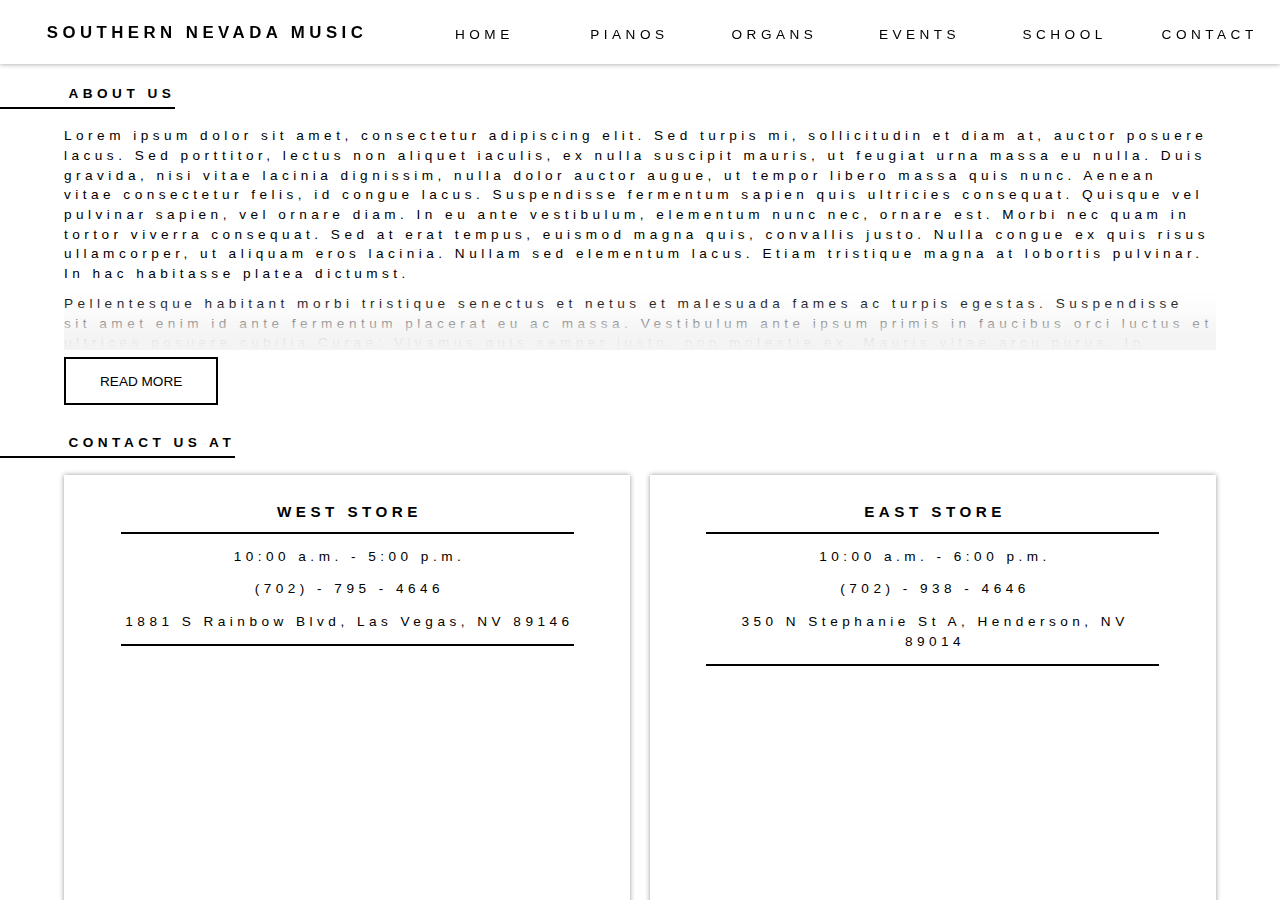
==== contact.html @ ccfa8d11 "first change upload" ====
<!DOCTYPE html>
<html lang="en">
	
	<head>
		<meta name="viewport" content="width=device-width, initial-scale=1.0, maximum-scale=1.0, minimum-scale=1.0" charset="utf-8">
		<title>Southern Nevada Music</title>
		<script src="js/jquery-3.3.1.min.js"></script>
		<script src="js/jquery-ui-1.12.1/jquery-ui.min.js"></script>
		<link rel="stylesheet" type="text/css" href="css/nav.css">
		<link rel="stylesheet" type="text/css" href="css/sbc.css">
		<link rel="stylesheet" type="text/css" href="css/contact.css">
		<link rel="stylesheet" type="text/css" href="css/footer.css">
	</head>

	<body>

		<nav>
			
			<div id="name">
				
				<h5 class="header">Southern Nevada Music</h5>

			</div>

			<div id="links">
				
				<a href="index.html">
					<div class="linksT">
						<h5 class="linksN">Home</h5>
					</div>
				</a>

				<a href="pianos.html">
					<div class="linksT">
						<h5 class="linksN">Pianos</h5>
					</div>
				</a>

				<a href="organs.html">
					<div class="linksT">
						<h5 class="linksN">Organs</h5>
					</div>
				</a>

				<a href="events.html">
					<div class="linksT">
						<h5 class="linksN">Events</h5>
					</div>
				</a>

				<a href="school.html">
					<div class="linksT">
						<h5 class="linksN">School</h5>
					</div>
				</a>

				<a href="contact.html">
					<div class="linksT">
						<h5 class="linksN">Contact</h5>
					</div>
				</a>

			</div>

			<div id="menu-button">
				
				<div class="menu-line"></div>

				<div class="menu-line"></div>

				<div class="menu-line"></div>

			</div>

			<div id="close-button">
				
				<div id="first-close"></div>

				<div id="second-close"></div>

			</div>

		</nav>

		<div id="menu-tab">
			
			<div class="menu-line" style="margin-top:0.95em;"></div>

			<div class="menu-line"></div>

			<div class="menu-line"></div>

		</div>

		<div id="small-menu">
			
			<div class="small-tab">
				<a class="link-name" href="index.html"><h5>Home</h5></a>
			</div>

			<div class="small-tab">
				<a class="link-name" href="pianos.html"><h5>Pianos</h5></a>

				<div id="open-phone-sub">
					
					<img src="img/dow_arrow.png" id="phone-arrow" width="auto" height="15px" style="margin-top:1.05em"/>

				</div>

				<div id="close-phone-sub">
					
					<img src="img/up_arrow.png" id="phone-arrow" width="auto" height="15px" style="margin-top:1.05em"/>

				</div>
			</div>

			<div id="phone-sub">
				
				<div id="in-phone-sub">
					
					<a class="link-names-sub" href="pianos.html#steinway"><h5>Steinway</h5></a>

					<a class="link-names-sub" href="pianos.html#boston"><h5>Boston</h5></a>

					<a class="link-names-sub" href="pianos.html#essex"><h5>Essex</h5></a>

				</div>

			</div>

			<div class="small-tab">
				<a class="link-name" href="organs.html"><h5>Organs</h5></a>
			</div>

			<div class="small-tab">
				<a class="link-name" href="events.html"><h5>Events</h5></a>
			</div>

			<div class="small-tab">
				<a class="link-name" href="school.html"><h5>School</h5></a>
			</div>

			<div class="small-tab">
				<a class="link-name" href="contact.html"><h5>Contact</h5></a>
			</div>

		</div>
		
		<div id="body-overflow">
			
			<div id="in-body">
				
				<div class="sec-size">
					
					<h4 class="section-title">About Us</h4>

					<div id="cover">
						
						<div id="shade"></div>

						<p class="style-para">
							Lorem ipsum dolor sit amet, consectetur adipiscing elit. Sed turpis mi, sollicitudin et diam at, auctor posuere lacus. Sed porttitor, lectus non aliquet iaculis, ex nulla suscipit mauris, ut feugiat urna massa eu nulla. Duis gravida, nisi vitae lacinia dignissim, nulla dolor auctor augue, ut tempor libero massa quis nunc. Aenean vitae consectetur felis, id congue lacus. Suspendisse fermentum sapien quis ultricies consequat. Quisque vel pulvinar sapien, vel ornare diam. In eu ante vestibulum, elementum nunc nec, ornare est. Morbi nec quam in tortor viverra consequat. Sed at erat tempus, euismod magna quis, convallis justo. Nulla congue ex quis risus ullamcorper, ut aliquam eros lacinia. Nullam sed elementum lacus. Etiam tristique magna at lobortis pulvinar. In hac habitasse platea dictumst.
						</p>

						<p class="style-para" style="margin-bottom:0px">
							Pellentesque habitant morbi tristique senectus et netus et malesuada fames ac turpis egestas. Suspendisse sit amet enim id ante fermentum placerat eu ac massa. Vestibulum ante ipsum primis in faucibus orci luctus et ultrices posuere cubilia Curae; Vivamus quis semper justo, non molestie ex. Mauris vitae arcu purus. In ultricies viverra tempor. Nam justo magna, pretium eu euismod id, vulputate vel augue. Nam et purus erat. Nam tincidunt iaculis vestibulum. Integer congue maximus congue. Nullam ornare maximus leo, a commodo orci.
						</p>

					</div>

					<button class="button-style" id="open-read">Read More</button>

					<button class="button-style" id="close-read">Close</button>

				</div>

				<div class="sec-size">
					
					<h4 class="section-title">Contact Us At</h4>

					<div id="loc-tab">
						
						<div class="locs">
							
							<h4 class="loc-title">West Store</h4>

							<hr>

							<h5 class="loc-info">10:00 a.m. - 5:00 p.m.</h5>

							<h5 class="loc-info">(702) - 795 - 4646</h5>

							<h5 class="loc-info">1881 S Rainbow Blvd, Las Vegas, NV 89146</h5>

							<hr>

							<iframe src="https://www.google.com/maps/embed?pb=!1m18!1m12!1m3!1d6443.305487096367!2d-115.24677950873406!3d36.15066756489703!2m3!1f0!2f0!3f0!3m2!1i1024!2i768!4f13.1!3m3!1m2!1s0x80c8c0e6e054b9a1%3A0xba612a211cbbd7e6!2sSouthern+Nevada+Music!5e0!3m2!1sen!2sus!4v1527474378559" class="map" frameborder="0" style="border:0" allowfullscreen></iframe>

							<hr>

							<button class="button-style contact-button">Open Map</button>
						</div>

						<div class="locs">
							
							<h4 class="loc-title">East Store</h4>

							<hr>

							<h5 class="loc-info">10:00 a.m. - 6:00 p.m.</h5>

							<h5 class="loc-info">(702) - 938 - 4646</h5>

							<h5 class="loc-info">350 N Stephanie St A, Henderson, NV 89014</h5>

							<hr>

							<iframe src="https://www.google.com/maps/embed?pb=!1m18!1m12!1m3!1d3225.654692535462!2d-115.04797928473096!3d36.05313238010926!2m3!1f0!2f0!3f0!3m2!1i1024!2i768!4f13.1!3m3!1m2!1s0x80c8d0ff6f54ad0b%3A0xed7e0dd049c2f778!2sSouthern+Nevada+Music!5e0!3m2!1sen!2sus!4v1527474544658" class="map" frameborder="0" style="border:0" allowfullscreen></iframe>

							<hr>

							<button class="button-style contact-button">Open Map</button>
						</div>

					</div>

				</div>

				<div class="sec-size">
					
					<h4 class="section-title">Email Us</h4>

					<form>
						
						<input type="text" id="first-name" placeholder="First name" name="first-name">

						<input type="text" id="last-name" placeholder="Last name" name="last-name">

						<input type="email" id="email" placeholder="Email" name="email">

						<input type="text" id="reason" placeholder="Reason for email" name="reason">

						<textarea placeholder="Content"></textarea>

						<input type="submit" value="Submit" class="button-style">

					</form>

				</div>

				<div id="footer">
					
					<p>This site is the property of Southern Nevada Music &copy; 2018.</p>

				</div>

			</div>

		</div>

	</body>

	<script src="js/nav.js"></script>
	<script src="js/contact.js"></script>

</html>
---- css/nav.css ----
::-webkit-scrollbar
{
	display:none;
}

html, body
{
	width:100vw;
	height:100vh;
	margin:0px;
	padding:0px;
	position:relative;
	overflow:hidden;
	font-family:sans-serif;
	font-weight:normal;
	letter-spacing:0.35vw;
	cursor:default;
}

nav
{
	width:100vw;
	height:4em;
	position:absolute;
	top:0px;
	left:0px;
	z-index:1000000000000;
	background-color:#fff;
	box-shadow:0 0 5px rgba(0,0,0,0.4);
	display:flex;
	justify-content:space-between;
	transition:all 0.5s ease;
}

#name
{
	width:32vw;
	height:4em;
	overflow:hidden;
	text-align:center;
}

.header
{
	padding-left:0.35vw;
	font-size:1.05em;
	font-weight:bold;
	text-transform:uppercase;
	line-height:0.65em;
	margin-top:1.65em;
}

#links
{
	width:68vw;
	height:4em;
	display:flex;
	justify-content:space-between;
}

#links > a
{
	text-decoration:none;
	color:#000;
}

.linksT
{
	width:11.33vw;
	height:4em;
	overflow:hidden;
	text-align:center;
}

.linksT:hover
{
	background-color:#f3f3f3;
}

.linksN
{
	padding-left:0.35vw;
	font-size:0.85em;
	font-weight:normal;
	text-transform:uppercase;
	line-height:0.45em;
	margin-top:2.35em;
}

#small-menu
{
	display:none;
}

@media only screen and (max-width:1024px)
{
	#name
	{
		width:calc(100vw - 4em);
		text-align:left;
	}

	.header
	{
		margin-left:2vw;
	}

	#links
	{
		display:none;
	}

	#menu-button,
	#close-button
	{
		width:5em;
		height:4em;
		text-align:center;
		overflow:hidden;
	}

	#menu-button:hover,
	#close-button:hover
	{
		background-color:#f3f3f3;
	}

	#close-button
	{
		display:none;
	}

	.menu-line
	{
		width:1.75em;
		height:3px;
		background-color:#000;
		margin:auto;
		margin-top:0.25em;
		margin-bottom:0.25em;
	}

	.menu-line:first-child
	{
		margin-top:1.5em;
	}

	#first-close,
	#second-close
	{
		width:1.75em;
		height:3px;
		background-color:#000;
		margin:auto;
	}

	#first-close
	{
		margin-top:1.9em;
		transform:rotate(45deg);
	}

	#second-close
	{
		margin-top:-3px;
		transform:rotate(-45deg);
	}

	#menu-tab
	{
		position:absolute;
		top:-4em;
		right:2em;
		z-index:1000000000;
		background-color:#fff;
		overflow:hidden;
		text-align:center;
		height:3em;
		width:4em;
		box-shadow:0 0 5px rgba(0,0,0,0.4);
		border-bottom-right-radius:5px;
		border-bottom-left-radius:5px;
		transition:all 0.5s ease;
	}
}

/*This is the sub menu for small screens
specifically tablets and small laptops*/
@media only screen and (max-width:1024px) and (min-width:535px)
{
	#small-menu
	{
		width:100vw;
		height:3em;
		position:absolute;
		top:-8em;
		left:0px;
		z-index:1000000000;
		background-color:#fff;
		display:flex;
		justify-content:space-between;
		box-shadow:0 0 5px rgba(0,0,0,0.4);
		transition:all 0.5s ease;
	}

	.small-tab
	{
		width:calc(100vw / 6);
		height:3em;
		overflow:hidden;
		text-align:center;
	}

	.link-name
	{
		text-decoration:none;
		color:#000;
	}

	.link-name > h5
	{
		font-size:0.75em;
		text-transform:uppercase;
		margin-top:1.65em;
		font-weight:normal;
	}

	.small-tab:hover
	{
		background-color:#f3f3f3;
	}

	#phone-sub,
	#open-phone-sub,
	#close-phone-sub
	{
		display:none;
	}
}

/*This is the sub menu for small screens
specifically phones*/
@media only screen and (max-width:534px)
{
	#small-menu
	{
		width:100vw;
		height:auto;
		position:absolute;
		top:-25em;
		left:0px;
		z-index:1000000000;
		background-color:#fff;
		box-shadow:0 0 5px rgba(0,0,0,0.4);
		transition:all 0.5s ease;
		display:block;
	}

	.small-tab
	{
		width:100vw;
		height:3em;
		overflow:hidden;
		text-align:left;
		position:relative;
	}

	.link-name,
	.link-names-sub
	{
		text-decoration:none;
		color:#000;
	}

	.link-name > h5,
	.link-names-sub > h5
	{
		padding-left:2.35vw;
		font-size:0.75em;
		text-transform:uppercase;
		margin-top:1.65em;
		font-weight:normal;
	}

	.link-names-sub > h5
	{
		padding-left:7.35vw;
	}

	.link-name > h5:hover,
	.link-names-sub > h5:hover
	{
		color:#ff0000;
	}

	#phone-sub
	{
		width:100vw;
		height:0px;
		background-color:#f3f3f3;
		box-shadow:inset 0 0 5px rgba(0,0,0,0.4);
		overflow:hidden;
	}

	#open-phone-sub,
	#close-phone-sub
	{
		height:3em;
		width:4em;
		position:absolute;
		right:0px;
		top:0px;
		text-align:center;
		overflow:hidden;
	}

	#open-phone-sub:hover,
	#close-phone-sub:hover
	{
		background-color:#f3f3f3;
	}

	#close-phone-sub
	{
		display:none;
	}
}
---- css/sbc.css ----
#body-overflow
{
	width:100vw;
	height:calc(100vh - 4em);
	overflow-x:hidden;
	overflow-y:scroll;
	padding-right:20px;
	position:absolute;
	top:4em;
	left:0px;
	-webkit-overflow-scrolling:touch;
}

#in-body
{
	width:100vw;
	height:auto;
}

.sec-size
{
	width:100vw;
	height:auto;
	padding-top:1.25em;
	padding-bottom:0.5em;
}

.section-title
{
	font-size:0.85em;
	font-weight:bold;
	text-transform:uppercase;
	line-height:0.45em;
	margin-top:0.5em;
	margin-bottom:0.35em;
	padding-bottom:0.75em;
	display:inline-block;
	padding-left:5.35vw;
	border-bottom:2px solid #000;
}

.style-para
{
	font-size:0.85em;
	font-weight:normal;
	line-height:1.45em;
	width:90vw;
	margin:auto;
	margin-top:0px;
	margin-bottom:0.75em;
}

.button-style,
.white-button
{
	padding-left:5.35vw;
	padding-right:5vw;
	height:3.5em;
	background-color:transparent;
	outline:none;
	font-size:0.85em;
	text-transform:uppercase;
}

.button-style
{
	color:#000;
	border:2px solid #000;
}

.button-style:hover
{
	color:#fff;
	background-color:#000;
}

#loc-tab
{
	width:90vw;
	height:auto;
	margin:auto;
	margin-top:0.75em;
	display:flex;
	justify-content:space-between;
	flex-wrap:wrap;
}

.locs:last-child
{
	margin-bottom:0px;
}

.loc-title
{
	font-size:0.95em;
	padding-left:0.35vw;
	margin-top:0.95em;
	margin-bottom:0.5em;
	text-transform:uppercase;
	font-weight:bold;
}

.locs > hr
{
	width:80%;
	height:2px;
	background-color:#000;
	box-shadow:none;
	border:none;
	margin:auto;
	margin-top:0.75em;
	margin-bottom:0.5em;
}

.loc-info
{
	width:80%;
	margin:auto;
	margin-top:0.95em;
	margin-bottom:0.5em;
	line-height:1.45em;
	font-size:0.85em;
	padding-left:0.35vw;
	font-weight:normal;
}

.map
{
	width:80%;
	height:14em;
	margin:auto;
	margin-top:0.95em;
	margin-bottom:0.5em;
}

.contact-button
{
	margin-top:0.75em;
	margin-bottom:0.5em;
}

@media only screen and (max-width:635px)
{
	.locs
	{
		width:90vw;
		height:auto;
		padding-top:0.85em;
		padding-bottom:0.85em;
		text-align:center;
		overflow:hidden;
		background-color:#fff;
		box-shadow:0 0 5px rgba(0,0,0,0.4);
		margin-bottom:0.95em;
	}
}

@media only screen and (min-width:636px)
{

	.button-style,
	.white-button
	{
		padding-left:2.5em;
		padding-right:2.5em;
	}

	.locs
	{
		width:44.25vw;
		height:auto;
		padding-top:0.85em;
		padding-bottom:0.85em;
		text-align:center;
		overflow:hidden;
		background-color:#fff;
		box-shadow:0 0 5px rgba(0,0,0,0.4);
		margin-bottom:0.15em;
	}
}
---- css/contact.css ----
#cover
{
	width:90vw;
	height:14em;
	margin:auto;
	margin-top:0.75em;
	margin-bottom:0.45em;
	position:relative;
	overflow:hidden;
}

#shade
{
	width:950vw;
	height:4em;
	background-color:#f3f3f3;
	filter:blur(15px);
	position:absolute;
	bottom:-2em;
	left:-2.5vw;
}

#open-read,
#close-read
{
	margin-left:5vw;
}

#close-read
{
	display:none;
}

form
{
	width:auto;
	height:auto;
	margin:auto;
	margin-top:0.5em;
	margin-bottom:0.5em;
}

#first-name,
#last-name,
#email,
#reason
{
	width:auto;
	height:3em;
	border:2px solid #000;
	margin:auto;
	margin-top:0.25em;
	margin-bottom:0.25em;
	box-shadow:none;
	outline:none;
	font-weight:normal;
	padding-left:2.35vw;
	font-size:0.85em;
}

textarea
{
	width:auto;
	min-height:15em;
	margin-top:0.25em;
	margin-bottom:0.25em;
	border:2px solid #000;
	outline:none;
	padding-top:0.5em;
	font-weight:normal;
	font-size:0.85em;
}

@media only screen and (max-width:635px)
{
	form
	{
		width:90vw;
	}

	#first-name,
	#last-name,
	#email,
	#reason
	{
		width:calc(90vw - 2.35vw);
		padding-left:2.35vw;
	}

	textarea
	{
		max-width:calc(90vw - 2.37vw);
		min-width:calc(90vw - 2.37vw);
		width:calc(90vw - 2.37vw);
		padding-left:2.35vw;
	}
}

@media only screen and (max-width:1024px) and (min-width:636px)
{
	form
	{
		width:70vw;
	}

	#first-name,
	#last-name,
	#email,
	#reason
	{
		width:calc(70vw - 1.35vw);
		padding-left:1.35vw;
	}

	textarea
	{
		max-width:calc(70vw - 1.37vw);
		min-width:calc(70vw - 1.37vw);
		width:calc(70vw - 1.37vw);
		padding-left:1.35vw;
	}
}

@media only screen and (max-width:1440px) and (min-width:1025px)
{
	form
	{
		width:50vw;
	}

	#first-name,
	#last-name,
	#email,
	#reason
	{
		width:calc(50vw - 0.65vw);
		padding-left:0.65vw;
	}

	textarea
	{
		max-width:calc(50vw - 0.67vw);
		min-width:calc(50vw - 0.67vw);
		width:calc(50vw - 0.67vw);
		padding-left:0.65vw;
	}
}
---- css/footer.css ----
#footer
{
	width:100vw;
	height:auto;
	padding-top:1.1em;
	padding-bottom:0.95em;
	background-color:#f3f3f3;
	overflow:hidden;
	text-align:left;
}

#footer > p
{
	font-size:0.75em;
	padding-left:0.35vw;
	line-height:1.45em;
	font-weight:lighter;
	width:90%;
	margin:auto;
}
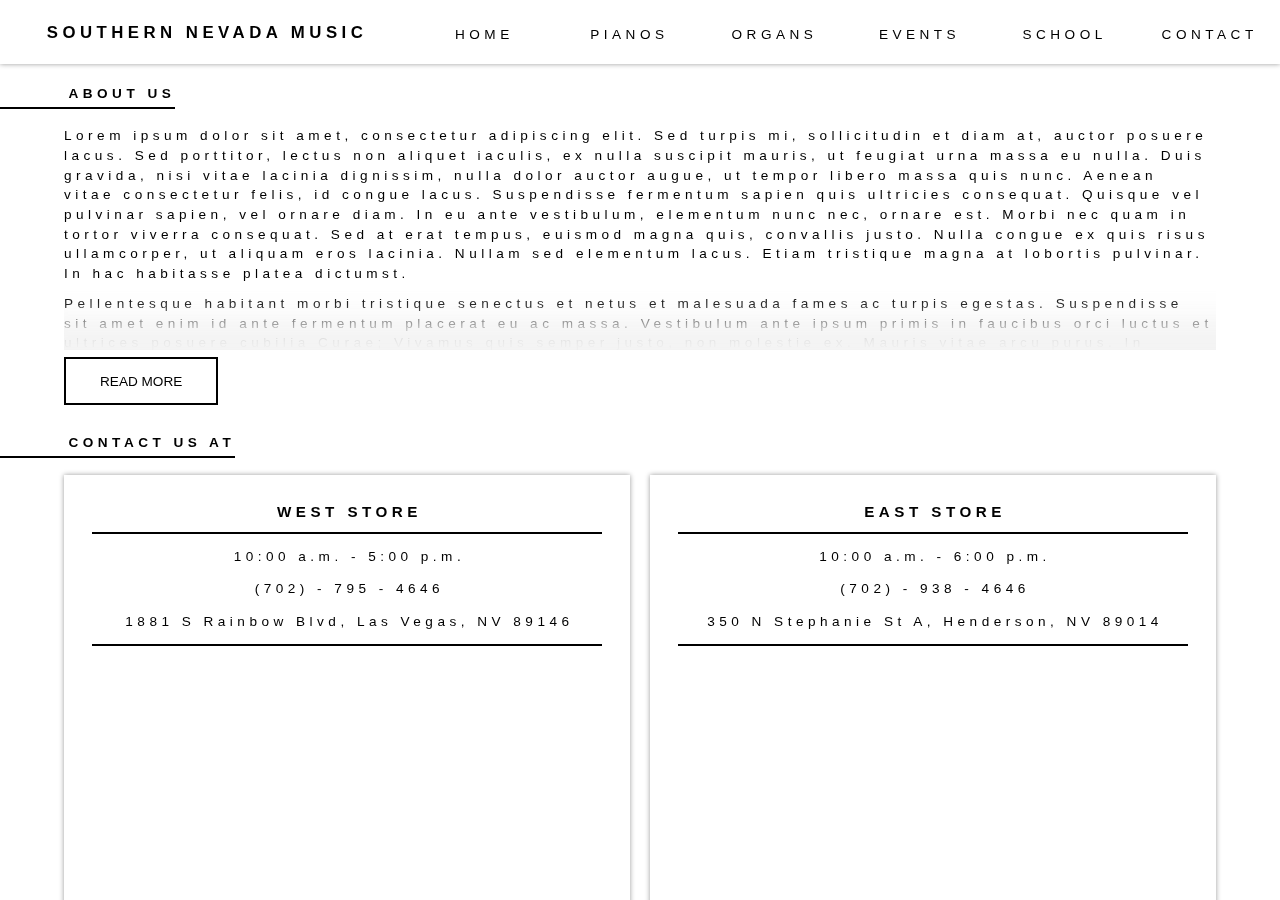
==== commit 85aca19d: "change" ====
--- a/contact.html
+++ b/contact.html
@@ -14,6 +14,12 @@
 
 	<body>
 
+		<div id="loading-screen">
+			
+			<div id="loading-circle"></div>
+
+		</div>
+
 		<nav>
 			
 			<div id="name">
@@ -242,7 +248,7 @@
 
 						<textarea placeholder="Content"></textarea>
 
-						<input type="submit" value="Submit" class="button-style">
+						<input type="submit" value="Submit" class="button-style" id="submit">
 
 					</form>
 
--- a/css/nav.css
+++ b/css/nav.css
@@ -15,6 +15,7 @@
 	font-weight:normal;
 	letter-spacing:0.35vw;
 	cursor:default;
+	-webkit-text-size-adjust:100%;
 }
 
 nav
@@ -24,7 +25,7 @@
 	position:absolute;
 	top:0px;
 	left:0px;
-	z-index:1000000000000;
+	z-index:1000000000;
 	background-color:#fff;
 	box-shadow:0 0 5px rgba(0,0,0,0.4);
 	display:flex;
--- a/css/sbc.css
+++ b/css/sbc.css
@@ -1,4 +1,43 @@
-#body-overflow
+#loading-screen
+{
+	width:100vw;
+	height:100vh;
+	position:absolute;
+	z-index:100000000000000000000;
+	top:0px;
+	left:0px;
+	background-color:#fff;
+	overflow:hidden;
+	text-align:center;
+}
+
+#loading-circle
+{
+	width:10em;
+	height:10em;
+	border-top:10px solid #000;
+	border-left:10px solid transparent;
+	border-right:10px solid transparent;
+	border-bottom:10px solid #000;
+	border-radius:50%;
+	animation:spin 1s infinite linear;
+	margin:auto;
+	margin-top:calc((100vh - (10em + 20px)) / 2);
+}
+
+@keyframes spin
+{
+	from
+	{
+		transform:rotate(0deg);
+	}
+	to
+	{
+		transform:rotate(360deg);
+	}
+}
+
+#body-overflow	
 {
 	width:100vw;
 	height:calc(100vh - 4em);
@@ -9,6 +48,9 @@
 	top:4em;
 	left:0px;
 	-webkit-overflow-scrolling:touch;
+	-webkit-transform:translate3d(0,0,0);
+	-webkit-backface-visibility:hidden;
+	-webkit-perspective:1000;
 }
 
 #in-body
@@ -74,6 +116,53 @@
 	background-color:#000;
 }
 
+.white-button
+{
+	margin-top:0.5em;
+	color:#fff;
+	border:2px solid #fff;
+}
+
+.white-button:hover
+{
+	color:#000;
+	background-color:#fff;
+}
+
+.img-content
+{
+	width:80%;
+	height:auto;
+	overflow:hidden;
+	text-align:left;
+	position:absolute;
+	bottom:0.5em;
+	left:0.5em;
+}
+
+.img-head
+{
+	font-weight:bold;
+	font-size:1.45em;
+	text-transform:uppercase;
+	padding-left:0.35vw;
+	margin-top:0.5em;
+	margin-bottom:0.5em;
+	color:#fff;
+}
+
+.img-content > hr
+{
+	width:80%;
+	height:2px;
+	border:none;
+	box-shadow:none;
+	background-color:#fff;
+	margin-left:0.35vw;
+	margin-top:0.5em;
+	margin-bottom:0.5em;
+}
+
 #loc-tab
 {
 	width:90vw;
@@ -102,7 +191,7 @@
 
 .locs > hr
 {
-	width:80%;
+	width:90%;
 	height:2px;
 	background-color:#000;
 	box-shadow:none;
@@ -114,7 +203,7 @@
 
 .loc-info
 {
-	width:80%;
+	width:90%;
 	margin:auto;
 	margin-top:0.95em;
 	margin-bottom:0.5em;
@@ -126,7 +215,7 @@
 
 .map
 {
-	width:80%;
+	width:90%;
 	height:14em;
 	margin:auto;
 	margin-top:0.95em;
@@ -177,5 +266,18 @@
 		box-shadow:0 0 5px rgba(0,0,0,0.4);
 		margin-bottom:0.15em;
 	}
-}
-
+
+	.img-content
+	{
+		width:20em;
+		height:auto;
+		overflow:hidden;
+		text-align:left;
+		position:absolute;
+		bottom:0.5em;
+		left:0.5em;
+		display:inline-block;
+		padding-right:5em;
+	}
+}
+
--- a/css/contact.css
+++ b/css/contact.css
@@ -35,7 +35,6 @@
 {
 	width:auto;
 	height:auto;
-	margin:auto;
 	margin-top:0.5em;
 	margin-bottom:0.5em;
 }
@@ -83,16 +82,29 @@
 	#email,
 	#reason
 	{
-		width:calc(90vw - 2.35vw);
-		padding-left:2.35vw;
+		width:calc(90vw - 15px);
+		padding-left:15px;
+		padding-right:0px;
+		margin-left:calc(5vw - 4px);
+		-webkit-appearance:none;
+		border-radius:0px;
 	}
 
 	textarea
 	{
-		max-width:calc(90vw - 2.37vw);
-		min-width:calc(90vw - 2.37vw);
-		width:calc(90vw - 2.37vw);
-		padding-left:2.35vw;
+		max-width:calc(90vw - 15px);
+		min-width:calc(90vw - 15px);
+		padding-left:15px;
+		padding-right:0px;
+		margin-left:calc(5vw - 4px);
+		-webkit-appearance:none;
+		border-radius:0px;
+	}
+
+	#submit
+	{
+		margin-left:calc(5vw - 4px);
+		border-radius:0px;
 	}
 }
 
@@ -100,7 +112,8 @@
 {
 	form
 	{
-		width:70vw;
+		width:60vw;
+		margin:auto;
 	}
 
 	#first-name,
@@ -108,16 +121,22 @@
 	#email,
 	#reason
 	{
-		width:calc(70vw - 1.35vw);
-		padding-left:1.35vw;
+		width:calc(60vw - 15px);
+		padding-left:15px;
+		padding-right:0px;
+		-webkit-appearance:none;
+		border-radius:0px;
+
 	}
 
 	textarea
 	{
-		max-width:calc(70vw - 1.37vw);
-		min-width:calc(70vw - 1.37vw);
-		width:calc(70vw - 1.37vw);
-		padding-left:1.35vw;
+		max-width:calc(60vw - 15px);
+		min-width:calc(60vw - 15px);
+		padding-left:15px;
+		padding-right:0px;
+		-webkit-appearance:none;
+		border-radius:0px;
 	}
 }
 
@@ -126,6 +145,7 @@
 	form
 	{
 		width:50vw;
+		margin:auto;
 	}
 
 	#first-name,
@@ -133,15 +153,21 @@
 	#email,
 	#reason
 	{
-		width:calc(50vw - 0.65vw);
-		padding-left:0.65vw;
+		max-width:calc(50vw - 15px);
+		min-width:calc(50vw - 15px);
+		padding-left:15px;
+		padding-right:0px;
+		-webkit-appearance:none;
+		border-radius:0px;
 	}
 
 	textarea
 	{
-		max-width:calc(50vw - 0.67vw);
-		min-width:calc(50vw - 0.67vw);
-		width:calc(50vw - 0.67vw);
-		padding-left:0.65vw;
+		max-width:calc(50vw - 15px);
+		min-width:calc(50vw - 15px);
+		padding-left:15px;
+		padding-right:0px;
+		-webkit-appearance:none;
+		border-radius:0px;
 	}
 }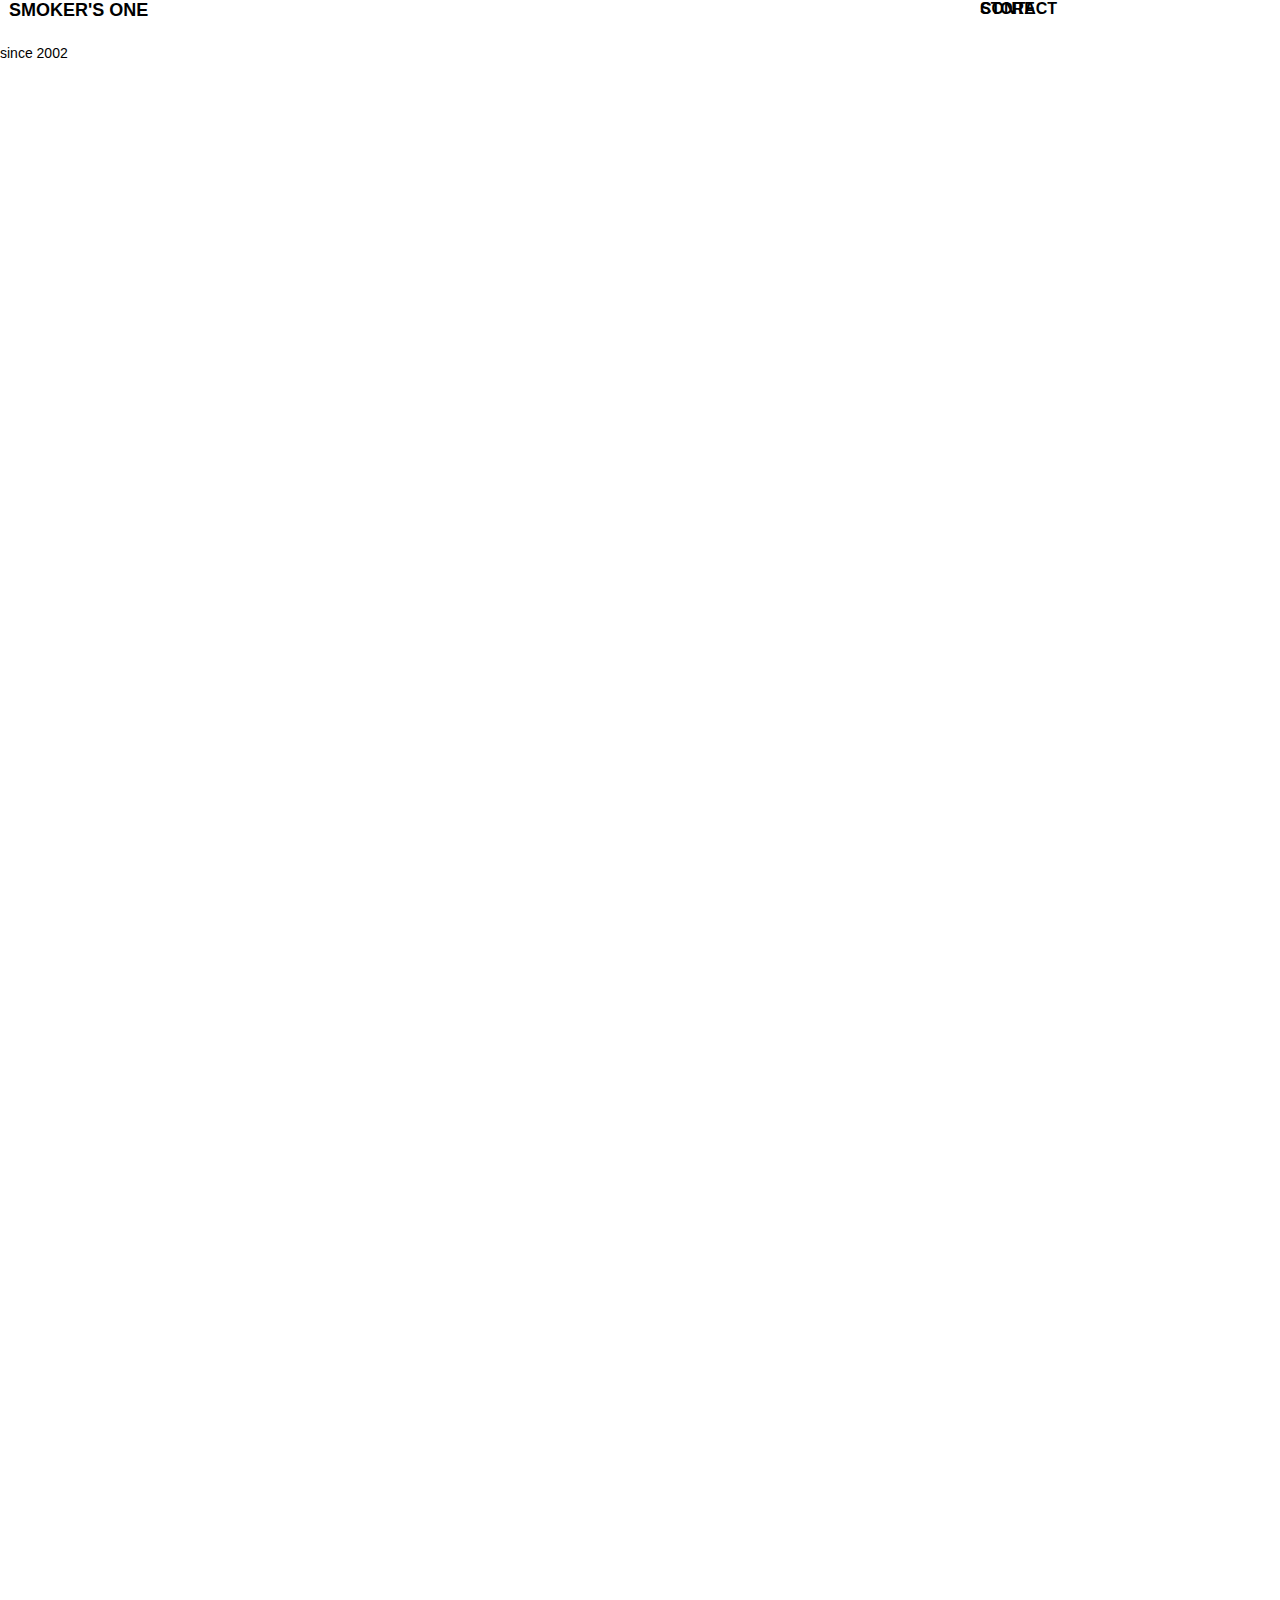
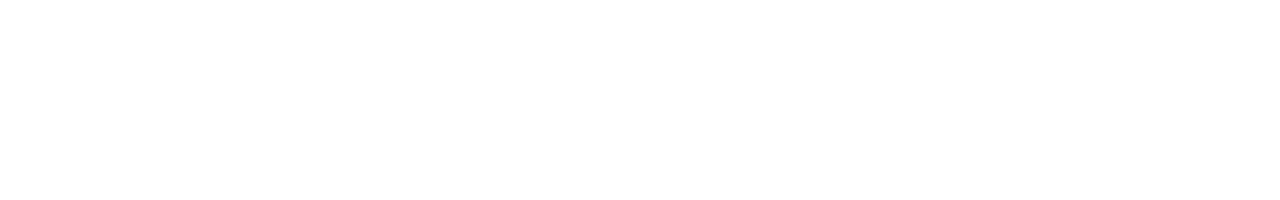
==== commit 0cfe00eb: "test" ====
--- a/contact.html
+++ b/contact.html
@@ -2,271 +2,65 @@
 <html lang="en">
 	
 	<head>
-		<meta name="viewport" content="width=device-width, initial-scale=1.0, maximum-scale=1.0, minimum-scale=1.0" charset="utf-8">
-		<title>Southern Nevada Music</title>
-		<script src="js/jquery-3.3.1.min.js"></script>
-		<script src="js/jquery-ui-1.12.1/jquery-ui.min.js"></script>
-		<link rel="stylesheet" type="text/css" href="css/nav.css">
-		<link rel="stylesheet" type="text/css" href="css/sbc.css">
-		<link rel="stylesheet" type="text/css" href="css/contact.css">
-		<link rel="stylesheet" type="text/css" href="css/footer.css">
+		
+		<meta name="viewport" content="maximum-scale=1.0, minimum-scale=1.0, initial-scale=1.0" charset="utf-8">
+		<title>Mobile Testing</title>
+		<link rel="stylesheet" type="text/css" href="style.css">
+		<link rel="stylesheet" type="text/css" href="contact.css">
+
 	</head>
 
 	<body>
+		
+		<div id="menu">
+			
+			<h4 id="company-name">Smoker's One</h4>
+			<h4 id="years-op">since 2002</h4>
 
-		<div id="loading-screen">
-			
-			<div id="loading-circle"></div>
+			<div id="links-area">
 
-		</div>
+				<a href="store.html">
+				
+					<div class="link-button">
+						
+						<h3 class="link-text">Store</h3>
 
-		<nav>
-			
-			<div id="name">
-				
-				<h5 class="header">Southern Nevada Music</h5>
+					</div>
 
-			</div>
-
-			<div id="links">
-				
-				<a href="index.html">
-					<div class="linksT">
-						<h5 class="linksN">Home</h5>
-					</div>
-				</a>
-
-				<a href="pianos.html">
-					<div class="linksT">
-						<h5 class="linksN">Pianos</h5>
-					</div>
-				</a>
-
-				<a href="organs.html">
-					<div class="linksT">
-						<h5 class="linksN">Organs</h5>
-					</div>
-				</a>
-
-				<a href="events.html">
-					<div class="linksT">
-						<h5 class="linksN">Events</h5>
-					</div>
-				</a>
-
-				<a href="school.html">
-					<div class="linksT">
-						<h5 class="linksN">School</h5>
-					</div>
 				</a>
 
 				<a href="contact.html">
-					<div class="linksT">
-						<h5 class="linksN">Contact</h5>
-					</div>
-				</a>
-
-			</div>
-
-			<div id="menu-button">
 				
-				<div class="menu-line"></div>
-
-				<div class="menu-line"></div>
-
-				<div class="menu-line"></div>
-
-			</div>
-
-			<div id="close-button">
-				
-				<div id="first-close"></div>
-
-				<div id="second-close"></div>
-
-			</div>
-
-		</nav>
-
-		<div id="menu-tab">
-			
-			<div class="menu-line" style="margin-top:0.95em;"></div>
-
-			<div class="menu-line"></div>
-
-			<div class="menu-line"></div>
-
-		</div>
-
-		<div id="small-menu">
-			
-			<div class="small-tab">
-				<a class="link-name" href="index.html"><h5>Home</h5></a>
-			</div>
-
-			<div class="small-tab">
-				<a class="link-name" href="pianos.html"><h5>Pianos</h5></a>
-
-				<div id="open-phone-sub">
-					
-					<img src="img/dow_arrow.png" id="phone-arrow" width="auto" height="15px" style="margin-top:1.05em"/>
-
-				</div>
-
-				<div id="close-phone-sub">
-					
-					<img src="img/up_arrow.png" id="phone-arrow" width="auto" height="15px" style="margin-top:1.05em"/>
-
-				</div>
-			</div>
-
-			<div id="phone-sub">
-				
-				<div id="in-phone-sub">
-					
-					<a class="link-names-sub" href="pianos.html#steinway"><h5>Steinway</h5></a>
-
-					<a class="link-names-sub" href="pianos.html#boston"><h5>Boston</h5></a>
-
-					<a class="link-names-sub" href="pianos.html#essex"><h5>Essex</h5></a>
-
-				</div>
-
-			</div>
-
-			<div class="small-tab">
-				<a class="link-name" href="organs.html"><h5>Organs</h5></a>
-			</div>
-
-			<div class="small-tab">
-				<a class="link-name" href="events.html"><h5>Events</h5></a>
-			</div>
-
-			<div class="small-tab">
-				<a class="link-name" href="school.html"><h5>School</h5></a>
-			</div>
-
-			<div class="small-tab">
-				<a class="link-name" href="contact.html"><h5>Contact</h5></a>
-			</div>
-
-		</div>
-		
-		<div id="body-overflow">
-			
-			<div id="in-body">
-				
-				<div class="sec-size">
-					
-					<h4 class="section-title">About Us</h4>
-
-					<div id="cover">
+					<div class="link-button">
 						
-						<div id="shade"></div>
-
-						<p class="style-para">
-							Lorem ipsum dolor sit amet, consectetur adipiscing elit. Sed turpis mi, sollicitudin et diam at, auctor posuere lacus. Sed porttitor, lectus non aliquet iaculis, ex nulla suscipit mauris, ut feugiat urna massa eu nulla. Duis gravida, nisi vitae lacinia dignissim, nulla dolor auctor augue, ut tempor libero massa quis nunc. Aenean vitae consectetur felis, id congue lacus. Suspendisse fermentum sapien quis ultricies consequat. Quisque vel pulvinar sapien, vel ornare diam. In eu ante vestibulum, elementum nunc nec, ornare est. Morbi nec quam in tortor viverra consequat. Sed at erat tempus, euismod magna quis, convallis justo. Nulla congue ex quis risus ullamcorper, ut aliquam eros lacinia. Nullam sed elementum lacus. Etiam tristique magna at lobortis pulvinar. In hac habitasse platea dictumst.
-						</p>
-
-						<p class="style-para" style="margin-bottom:0px">
-							Pellentesque habitant morbi tristique senectus et netus et malesuada fames ac turpis egestas. Suspendisse sit amet enim id ante fermentum placerat eu ac massa. Vestibulum ante ipsum primis in faucibus orci luctus et ultrices posuere cubilia Curae; Vivamus quis semper justo, non molestie ex. Mauris vitae arcu purus. In ultricies viverra tempor. Nam justo magna, pretium eu euismod id, vulputate vel augue. Nam et purus erat. Nam tincidunt iaculis vestibulum. Integer congue maximus congue. Nullam ornare maximus leo, a commodo orci.
-						</p>
+						<h3 class="link-text">Contact</h3>
 
 					</div>
 
-					<button class="button-style" id="open-read">Read More</button>
+				</a>
 
-					<button class="button-style" id="close-read">Close</button>
-
-				</div>
-
-				<div class="sec-size">
-					
-					<h4 class="section-title">Contact Us At</h4>
-
-					<div id="loc-tab">
-						
-						<div class="locs">
-							
-							<h4 class="loc-title">West Store</h4>
-
-							<hr>
-
-							<h5 class="loc-info">10:00 a.m. - 5:00 p.m.</h5>
-
-							<h5 class="loc-info">(702) - 795 - 4646</h5>
-
-							<h5 class="loc-info">1881 S Rainbow Blvd, Las Vegas, NV 89146</h5>
-
-							<hr>
-
-							<iframe src="https://www.google.com/maps/embed?pb=!1m18!1m12!1m3!1d6443.305487096367!2d-115.24677950873406!3d36.15066756489703!2m3!1f0!2f0!3f0!3m2!1i1024!2i768!4f13.1!3m3!1m2!1s0x80c8c0e6e054b9a1%3A0xba612a211cbbd7e6!2sSouthern+Nevada+Music!5e0!3m2!1sen!2sus!4v1527474378559" class="map" frameborder="0" style="border:0" allowfullscreen></iframe>
-
-							<hr>
-
-							<button class="button-style contact-button">Open Map</button>
-						</div>
-
-						<div class="locs">
-							
-							<h4 class="loc-title">East Store</h4>
-
-							<hr>
-
-							<h5 class="loc-info">10:00 a.m. - 6:00 p.m.</h5>
-
-							<h5 class="loc-info">(702) - 938 - 4646</h5>
-
-							<h5 class="loc-info">350 N Stephanie St A, Henderson, NV 89014</h5>
-
-							<hr>
-
-							<iframe src="https://www.google.com/maps/embed?pb=!1m18!1m12!1m3!1d3225.654692535462!2d-115.04797928473096!3d36.05313238010926!2m3!1f0!2f0!3f0!3m2!1i1024!2i768!4f13.1!3m3!1m2!1s0x80c8d0ff6f54ad0b%3A0xed7e0dd049c2f778!2sSouthern+Nevada+Music!5e0!3m2!1sen!2sus!4v1527474544658" class="map" frameborder="0" style="border:0" allowfullscreen></iframe>
-
-							<hr>
-
-							<button class="button-style contact-button">Open Map</button>
-						</div>
-
-					</div>
-
-				</div>
-
-				<div class="sec-size">
-					
-					<h4 class="section-title">Email Us</h4>
-
-					<form>
-						
-						<input type="text" id="first-name" placeholder="First name" name="first-name">
-
-						<input type="text" id="last-name" placeholder="Last name" name="last-name">
-
-						<input type="email" id="email" placeholder="Email" name="email">
-
-						<input type="text" id="reason" placeholder="Reason for email" name="reason">
-
-						<textarea placeholder="Content"></textarea>
-
-						<input type="submit" value="Submit" class="button-style" id="submit">
-
-					</form>
-
-				</div>
-
-				<div id="footer">
-					
-					<p>This site is the property of Southern Nevada Music &copy; 2018.</p>
-
-				</div>
 
 			</div>
 
 		</div>
 
+		<div id="contact-area">
+			
+			<div id="general-contacts"></div>
+
+			<div id="map-area"></div>
+
+			<div id="forms-area"></div>
+
+		</div>
+
 	</body>
 
-	<script src="js/nav.js"></script>
-	<script src="js/contact.js"></script>
+	<script
+  src="https://code.jquery.com/jquery-3.5.1.js"
+  integrity="sha256-QWo7LDvxbWT2tbbQ97B53yJnYU3WhH/C8ycbRAkjPDc="
+  crossorigin="anonymous"></script>
+  <script type="text/javascript" src="scrolling.js"></script>
+  <script type="text/javascript" src="contact.js"></script>
 
 </html>--- a/style.css
+++ b/style.css
@@ -0,0 +1,176 @@
+html
+{
+	overflow-x:hidden;
+	overflow-y:scroll;
+}
+
+html::-webkit-scrollbar
+{
+	display:none;
+}
+
+body
+{
+	margin:0px;
+	padding:0px;
+	width:100vw;
+	height:200vh;
+	position:relative;
+}
+
+
+/*-------------------------*/
+/*----------Menu-----------*/
+/*-------------------------*/
+
+#menu
+{
+	width:100vw;
+	height:6em;
+	position:fixed;
+	left:0px;
+	top:0px;
+	z-index:1000000;
+	overflow:hidden;
+	background-color:#fff;
+}
+
+#company-name
+{
+	color:#000;
+	font-size:18px;
+	font-family:sans-serif;
+	text-transform:uppercase;
+	margin-top:0px;
+	margin-left:0.5em;
+	display:inline-block;
+}
+
+#years-op
+{
+	color:#000;
+	font-family:sans-serif;
+	font-weight:lighter;
+	text-transform:lowercase;
+	font-size:14px;
+	font-weight:lighter;
+	margin-top:0px;
+	position:absolute;
+}
+
+#links-area
+{
+	width:20em;
+	height:6em;
+	position:absolute;
+	top:0px;
+	right:0px;
+}
+
+#links-area > a
+{
+	text-decoration:none;
+	color:#000;
+}
+
+.link-button
+{
+	height:100%;
+	padding-left:20px;
+	padding-right:20px;
+	overflow:hidden;
+	position:absolute;
+	top:0px;
+}
+
+.link-text
+{
+	display:inline-block;
+	font-size:16px;
+	text-transform:uppercase;
+	margin-top:0px;
+	font-weight:bolder;
+	font-family:sans-serif;
+	padding-bottom:3px;
+	border-bottom:2px solid #fff;
+}
+
+
+/*-------------------------*/
+/*-------Home Header-------*/
+/*-------------------------*/
+
+#what-hot-and-new
+{
+	width:90vw;
+	height:40em;
+	box-shadow:0 0 5px rgba(0,0,0,0.2);
+	position:absolute;
+	top:7em;
+	left:5vw;
+}
+
+#popular-products-area
+{
+	width:90vw;
+	height:auto;
+	position:absolute;
+	left:5vw;
+	top:50em;
+	overflow:hidden;
+}
+
+#popular-products-title
+{
+	font-size:16px;
+	font-family:sans-serif;
+	font-weight:bolder;
+	text-transform:uppercase;
+}
+
+#quick-store
+{
+	position:absolute;
+	width:calc(100vw - 3em);
+	height:20em;
+	left:0px;
+	top:54em;
+}
+
+.product-card
+{
+	width:25em;
+	height:30em;
+	position:absolute;
+	top:0px;
+	left:0px;
+	background-color:#fff;
+	box-shadow:inset 0 0 0 1px #000;
+}
+
+a
+{
+	text-decoration:none;
+	color:#000;
+}
+
+#go-to-store
+{
+	padding:10px 15px;
+	border:2px solid #000;
+	outline:none;
+	font-family:sans-serif;
+	font-weight:bolder;
+	color:#000;
+	position:absolute;
+	left:5vw;
+	background-color:transparent;
+	text-transform:uppercase;
+}
+
+#go-to-store:hover
+{
+	background-color:#000;
+	color:#fff;
+}
+
--- a/contact.css
+++ b/contact.css
@@ -0,0 +1,24 @@
+#contact-area
+{
+	width:auto;
+	height:auto;
+	position:absolute;
+	background-color:#f3f3f3;
+	overflow:hidden;
+}
+
+#general-contacts
+{
+	position:absolute;
+	width:25em;
+	height:25em;
+	box-shadow:inset 0 0 0 1px #000;
+}
+
+#map-area
+{
+	position:absolute;
+	width:25em;
+	height:25em;
+	box-shadow:inset 0 0 0 1px #000;
+}